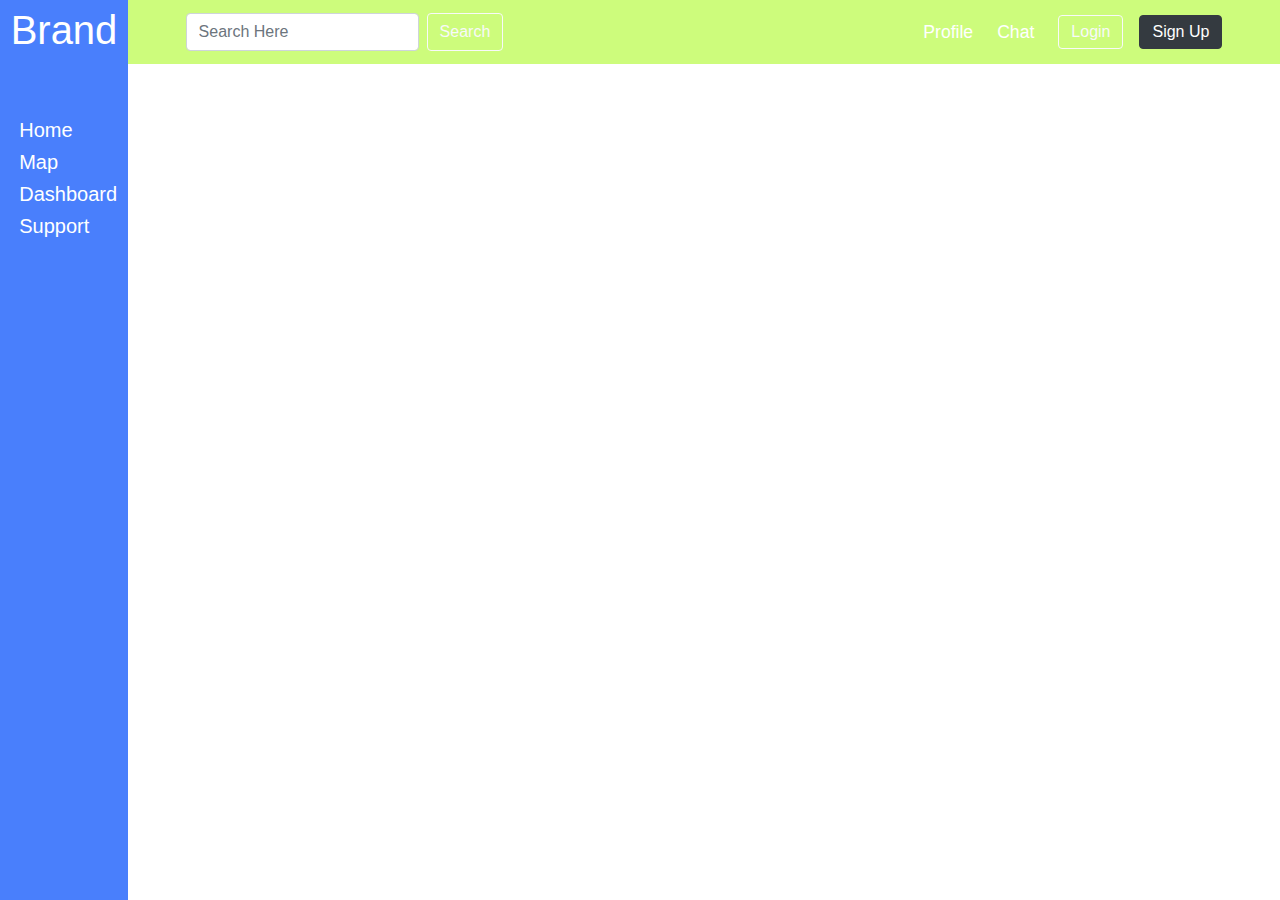
==== template2/index.html @ e90946be "template2 update" ====
<!doctype html>
<html lang="en">
  <head>
    <!-- Required meta tags -->
    <meta charset="utf-8">
    <meta name="viewport" content="width=device-width, initial-scale=1, shrink-to-fit=no">

    <!-- Bootstrap CSS -->
    <link rel="stylesheet" href="https://use.fontawesome.com/releases/v5.14.0/css/all.css" integrity="sha384-HzLeBuhoNPvSl5KYnjx0BT+WB0QEEqLprO+NBkkk5gbc67FTaL7XIGa2w1L0Xbgc" crossorigin="anonymous">
    <link rel="stylesheet" href="https://stackpath.bootstrapcdn.com/bootstrap/4.5.2/css/bootstrap.min.css" integrity="sha384-JcKb8q3iqJ61gNV9KGb8thSsNjpSL0n8PARn9HuZOnIxN0hoP+VmmDGMN5t9UJ0Z" crossorigin="anonymous">
    <script src="https://ajax.googleapis.com/ajax/libs/jquery/3.5.1/jquery.min.js" defer></script>

    <!-- Custom Css -->
    <link rel="stylesheet" href="main.css">
    <title>Template2</title>
  </head>
  <body>
    <header>
      <div class="left text-white text-center">
        <h1 class="brand">Brand</h1>
        <div class="sidebar">
          <h5><a href="#" class="text-white">Home</a></h5>
          <h5><a href="#" class="text-white">Map</a></h5>
          <h5><a href="#" class="text-white">Dashboard</a></h5>
          <h5><a href="#" class="text-white">Support</a></h5>
        </div>
      </div>
      <div class="top">
        <form class="form-inline my-2 my-lg-0" action="index.html" method="post">
          <input type="text" name="" value="" placeholder="Search Here" class="form-control mr-sm-2">
          <button class="btn btn-outline-light my-2 my-sm-0" type="submit">Search</button>
        </form>
        <div class="top-nav-link">
          <a href="" class="text-white ml-md-4 "><i class="fas fa-user"></i> <span>Profile</span></a>
          <a href="" class="text-white ml-md-4 "><i class="fas fa-comment-dots"></i> <span>Chat</span></a>
          <a href="" class="p-md-0 ml-md-4 "><button type="button" name="Login" class="btn btn-md btn-outline-light py-md-1 my-1">Login</button></a>

          <a href="" class="p-md-0 ml-md-3"><button type="button" name="SignUp" class="btn btn-md btn-dark py-md-1 my-1">Sign Up</button></a>

        </div>
      </div>
    </header>



    <!-- Optional JavaScript -->
    <!-- jQuery first, then Popper.js, then Bootstrap JS -->
    <script src="https://code.jquery.com/jquery-3.5.1.slim.min.js" integrity="sha384-DfXdz2htPH0lsSSs5nCTpuj/zy4C+OGpamoFVy38MVBnE+IbbVYUew+OrCXaRkfj" crossorigin="anonymous"></script>
    <script src="https://cdn.jsdelivr.net/npm/popper.js@1.16.1/dist/umd/popper.min.js" integrity="sha384-9/reFTGAW83EW2RDu2S0VKaIzap3H66lZH81PoYlFhbGU+6BZp6G7niu735Sk7lN" crossorigin="anonymous"></script>
    <script src="https://stackpath.bootstrapcdn.com/bootstrap/4.5.2/js/bootstrap.min.js" integrity="sha384-B4gt1jrGC7Jh4AgTPSdUtOBvfO8shuf57BaghqFfPlYxofvL8/KUEfYiJOMMV+rV" crossorigin="anonymous"></script>
  </body>
</html>
---- template2/main.css ----
header{
  display: flex;
  flex-flow: row wrap;
}

/* Left Sidebar */

.left{
  width:10%;
  height: 100vh;
  background-color: #497FFC;
}

.brand{
  margin-top: 5%;
}
.sidebar{
  width: 70%;
  margin: 4rem auto;
  /* margin-top: 4rem; */
  text-align: left;
  /* background-color: green; */
}



.top{
  display: flex;
  height:4rem;
  width: 90%;
  background-color: #CDFC7C;
  justify-content: space-between;
  align-items: center;
}

.top form{
  margin-left: 5%;
}

.top-nav-link{
  margin-right: 5%;
  display: flex;
  align-items: center;
}
.top-nav-link span{
  font-size: 1.1rem;
}
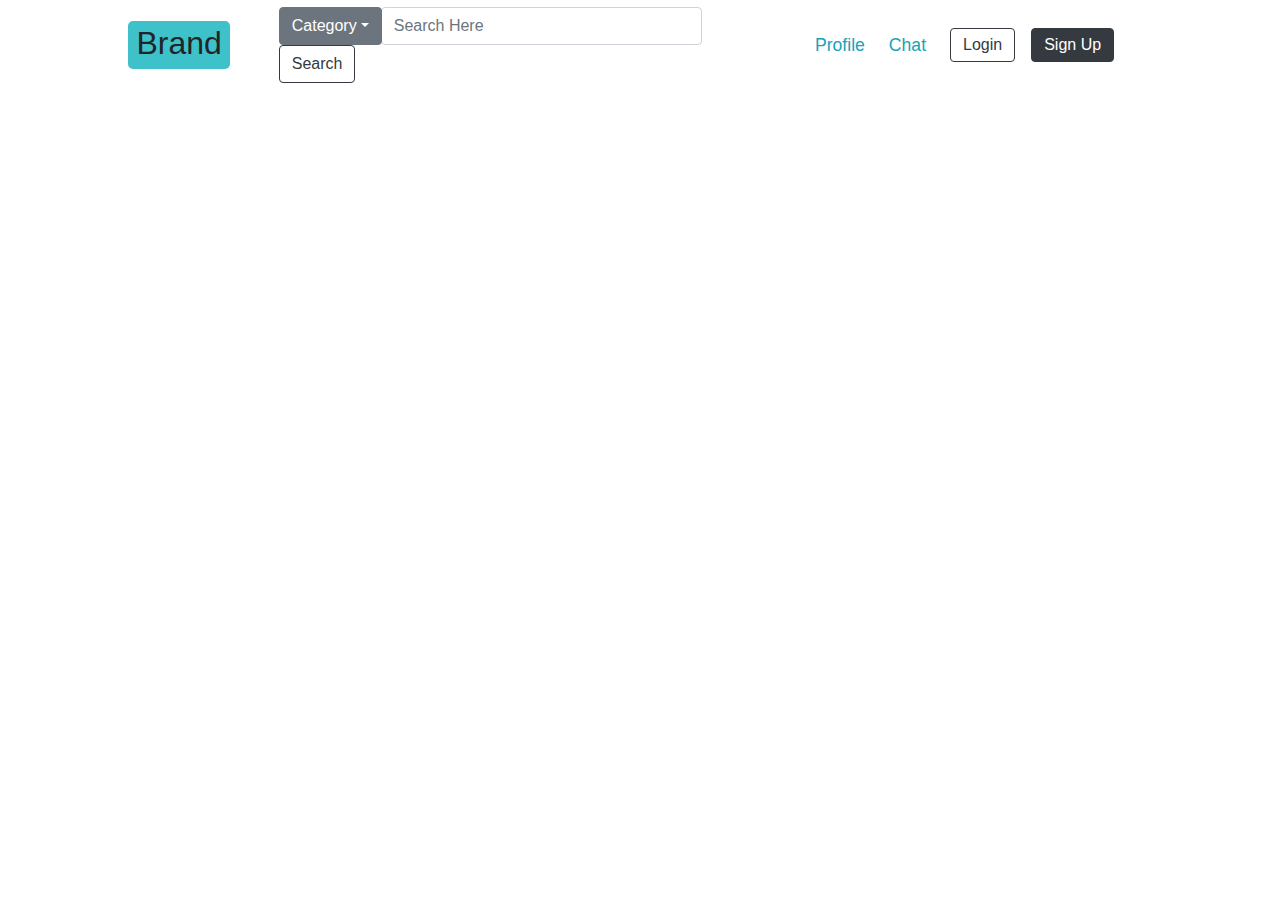
==== commit 4d419e31: "updated again" ====
--- a/template2/index.html
+++ b/template2/index.html
@@ -1,52 +1,77 @@
 <!doctype html>
 <html lang="en">
-  <head>
-    <!-- Required meta tags -->
-    <meta charset="utf-8">
-    <meta name="viewport" content="width=device-width, initial-scale=1, shrink-to-fit=no">
 
-    <!-- Bootstrap CSS -->
-    <link rel="stylesheet" href="https://use.fontawesome.com/releases/v5.14.0/css/all.css" integrity="sha384-HzLeBuhoNPvSl5KYnjx0BT+WB0QEEqLprO+NBkkk5gbc67FTaL7XIGa2w1L0Xbgc" crossorigin="anonymous">
-    <link rel="stylesheet" href="https://stackpath.bootstrapcdn.com/bootstrap/4.5.2/css/bootstrap.min.css" integrity="sha384-JcKb8q3iqJ61gNV9KGb8thSsNjpSL0n8PARn9HuZOnIxN0hoP+VmmDGMN5t9UJ0Z" crossorigin="anonymous">
-    <script src="https://ajax.googleapis.com/ajax/libs/jquery/3.5.1/jquery.min.js" defer></script>
+<head>
+  <!-- Required meta tags -->
+  <meta charset="utf-8">
+  <meta name="viewport" content="width=device-width, initial-scale=1, shrink-to-fit=no">
 
-    <!-- Custom Css -->
-    <link rel="stylesheet" href="main.css">
-    <title>Template2</title>
-  </head>
-  <body>
-    <header>
-      <div class="left text-white text-center">
-        <h1 class="brand">Brand</h1>
-        <div class="sidebar">
-          <h5><a href="#" class="text-white">Home</a></h5>
-          <h5><a href="#" class="text-white">Map</a></h5>
-          <h5><a href="#" class="text-white">Dashboard</a></h5>
-          <h5><a href="#" class="text-white">Support</a></h5>
-        </div>
+  <!-- Bootstrap CSS -->
+  <link rel="stylesheet" href="https://use.fontawesome.com/releases/v5.14.0/css/all.css" integrity="sha384-HzLeBuhoNPvSl5KYnjx0BT+WB0QEEqLprO+NBkkk5gbc67FTaL7XIGa2w1L0Xbgc" crossorigin="anonymous">
+  <link rel="stylesheet" href="https://stackpath.bootstrapcdn.com/bootstrap/4.5.2/css/bootstrap.min.css" integrity="sha384-JcKb8q3iqJ61gNV9KGb8thSsNjpSL0n8PARn9HuZOnIxN0hoP+VmmDGMN5t9UJ0Z" crossorigin="anonymous">
+  <script src="https://ajax.googleapis.com/ajax/libs/jquery/3.5.1/jquery.min.js" defer></script>
+
+  <!-- Custom Css -->
+  <link rel="stylesheet" href="main.css">
+  <script src="app.js" charset="utf-8" defer></script>
+  <title>Template2</title>
+</head>
+
+<body>
+  <header>
+    <nav>
+      <div class="Brand">
+        <h2 class="brand">Brand</h2>
       </div>
       <div class="top">
-        <form class="form-inline my-2 my-lg-0" action="index.html" method="post">
-          <input type="text" name="" value="" placeholder="Search Here" class="form-control mr-sm-2">
-          <button class="btn btn-outline-light my-2 my-sm-0" type="submit">Search</button>
-        </form>
-        <div class="top-nav-link">
-          <a href="" class="text-white ml-md-4 "><i class="fas fa-user"></i> <span>Profile</span></a>
-          <a href="" class="text-white ml-md-4 "><i class="fas fa-comment-dots"></i> <span>Chat</span></a>
-          <a href="" class="p-md-0 ml-md-4 "><button type="button" name="Login" class="btn btn-md btn-outline-light py-md-1 my-1">Login</button></a>
-
+        <div class="left-top-nav col-7 ml-md-2">
+          <a href="#"><i class="fas fa-bars my-2 text-dark"></i></a>
+          <form class="form-inline my-2 my-lg-0" action="index.html" method="post">
+            <div class="input-group-prepend">
+              <button class="btn btn-secondary dropdown-toggle" type="button" data-toggle="dropdown" aria-haspopup="true" aria-expanded="false">Category</button>
+              <div class="dropdown-menu">
+                <a class="dropdown-item" href="#">Action</a>
+                <a class="dropdown-item" href="#">Another action</a>
+                <a class="dropdown-item" href="#">Something else here</a>
+                <div role="separator" class="dropdown-divider"></div>
+                <a class="dropdown-item" href="#">Separated link</a>
+              </div>
+            </div>
+            <input type="text" name="" value="" placeholder="Search Here" class="form-control mr-sm-2 col-md-8">
+            <button class="btn btn-outline-dark my-2 my-sm-0" type="submit">Search</button>
+            <!-- <button class="btn btn-outline-dark my-2 my-sm-0" type="submit">Search</button> -->
+          </form>
+        </div>
+        <div class="top-nav-link col-md-5">
+          <a href="" class="text-info ml-md-4 "><i class="fas fa-user"></i> <span>Profile</span></a>
+          <a href="" class="text-info ml-md-4 "><i class="fas fa-comment-dots"></i> <span>Chat</span></a>
+          <a href="" class="p-md-0 ml-md-4 "><button type="button" name="Login" class="btn btn-md btn-outline-dark py-md-1 my-1">Login</button></a>
           <a href="" class="p-md-0 ml-md-3"><button type="button" name="SignUp" class="btn btn-md btn-dark py-md-1 my-1">Sign Up</button></a>
 
         </div>
       </div>
-    </header>
+    </nav>
+  </header>
+  <main>
+    <div class="left">
+      <div class="sidebar">
+        <p><a href="#" class="text-dark">Home</a></p>
+        <p><a href="#" class="text-dark">Map</a></p>
+        <p><a href="#" class="text-dark">Dashboard</a></p>
+        <p><a href="#" class="text-dark">Support</a></p>
+      </div>
+    </div>
+    <!-- <div class="content">
+
+    </div> -->
+  </main>
 
 
+  <!-- Optional JavaScript -->
+  <!-- jQuery first, then Popper.js, then Bootstrap JS -->
+  <script src="https://code.jquery.com/jquery-3.5.1.slim.min.js" integrity="sha384-DfXdz2htPH0lsSSs5nCTpuj/zy4C+OGpamoFVy38MVBnE+IbbVYUew+OrCXaRkfj" crossorigin="anonymous"></script>
+  <script src="https://cdn.jsdelivr.net/npm/popper.js@1.16.1/dist/umd/popper.min.js" integrity="sha384-9/reFTGAW83EW2RDu2S0VKaIzap3H66lZH81PoYlFhbGU+6BZp6G7niu735Sk7lN" crossorigin="anonymous"></script>
+  <script src="https://stackpath.bootstrapcdn.com/bootstrap/4.5.2/js/bootstrap.min.js" integrity="sha384-B4gt1jrGC7Jh4AgTPSdUtOBvfO8shuf57BaghqFfPlYxofvL8/KUEfYiJOMMV+rV" crossorigin="anonymous"></script>
+</body>
 
-    <!-- Optional JavaScript -->
-    <!-- jQuery first, then Popper.js, then Bootstrap JS -->
-    <script src="https://code.jquery.com/jquery-3.5.1.slim.min.js" integrity="sha384-DfXdz2htPH0lsSSs5nCTpuj/zy4C+OGpamoFVy38MVBnE+IbbVYUew+OrCXaRkfj" crossorigin="anonymous"></script>
-    <script src="https://cdn.jsdelivr.net/npm/popper.js@1.16.1/dist/umd/popper.min.js" integrity="sha384-9/reFTGAW83EW2RDu2S0VKaIzap3H66lZH81PoYlFhbGU+6BZp6G7niu735Sk7lN" crossorigin="anonymous"></script>
-    <script src="https://stackpath.bootstrapcdn.com/bootstrap/4.5.2/js/bootstrap.min.js" integrity="sha384-B4gt1jrGC7Jh4AgTPSdUtOBvfO8shuf57BaghqFfPlYxofvL8/KUEfYiJOMMV+rV" crossorigin="anonymous"></script>
-  </body>
 </html>
--- a/template2/main.css
+++ b/template2/main.css
@@ -1,42 +1,88 @@
+*{
+  box-sizing: border-box;
+}
+body{
+}
 header{
+  /* width: 80%; */
+    /* background-color: #364f6b; */
+}
+
+nav{
   display: flex;
   flex-flow: row wrap;
+  align-items: center;
+  width: 80%;
+  margin: 0 auto;
 }
 
-/* Left Sidebar */
 
+
+
+
+/* SideBar */
 .left{
+  position: absolute;
   width:10%;
-  height: 100vh;
-  background-color: #497FFC;
+  height: 90vh;
+  /* background-color: #364f6b; */
+  display: flex;
+  justify-content: center;
+  /* align-items: center; */
+  border-right: 1px solid grey;
 }
 
-.brand{
-  margin-top: 5%;
-}
 .sidebar{
-  width: 70%;
-  margin: 4rem auto;
+  width: 55%;
+  height: 50vh;
+  /* position: relative;
+  top: 2rem; */
+  margin: 2rem auto;
   /* margin-top: 4rem; */
   text-align: left;
   /* background-color: green; */
 }
+.sidebar p{
+  border-bottom: 1px solid grey;
+}
 
 
+/* top navbar */
 
 .top{
+  /* border-left: 1px solid black; */
   display: flex;
-  height:4rem;
+  height:10vh;
   width: 90%;
-  background-color: #CDFC7C;
+  /* background-color: #364f6b; */
   justify-content: space-between;
   align-items: center;
+}
+.left-top-nav{
+  display: flex;
+  justify-content: flex-start;
+  align-items: center;
+}
+
+.Brand{
+  height: 3rem;
+  width: 10%;
+  display: flex;
+  justify-content: center;
+  align-items: center;
+  background-color: #3fc1c9;
+  border-radius: 5px;
+
+}
+.brand{
+  margin-top: 5%;
+  text-align: center;
 }
 
 .top form{
   margin-left: 5%;
+  width: 95%;
 }
-
 .top-nav-link{
   margin-right: 5%;
   display: flex;
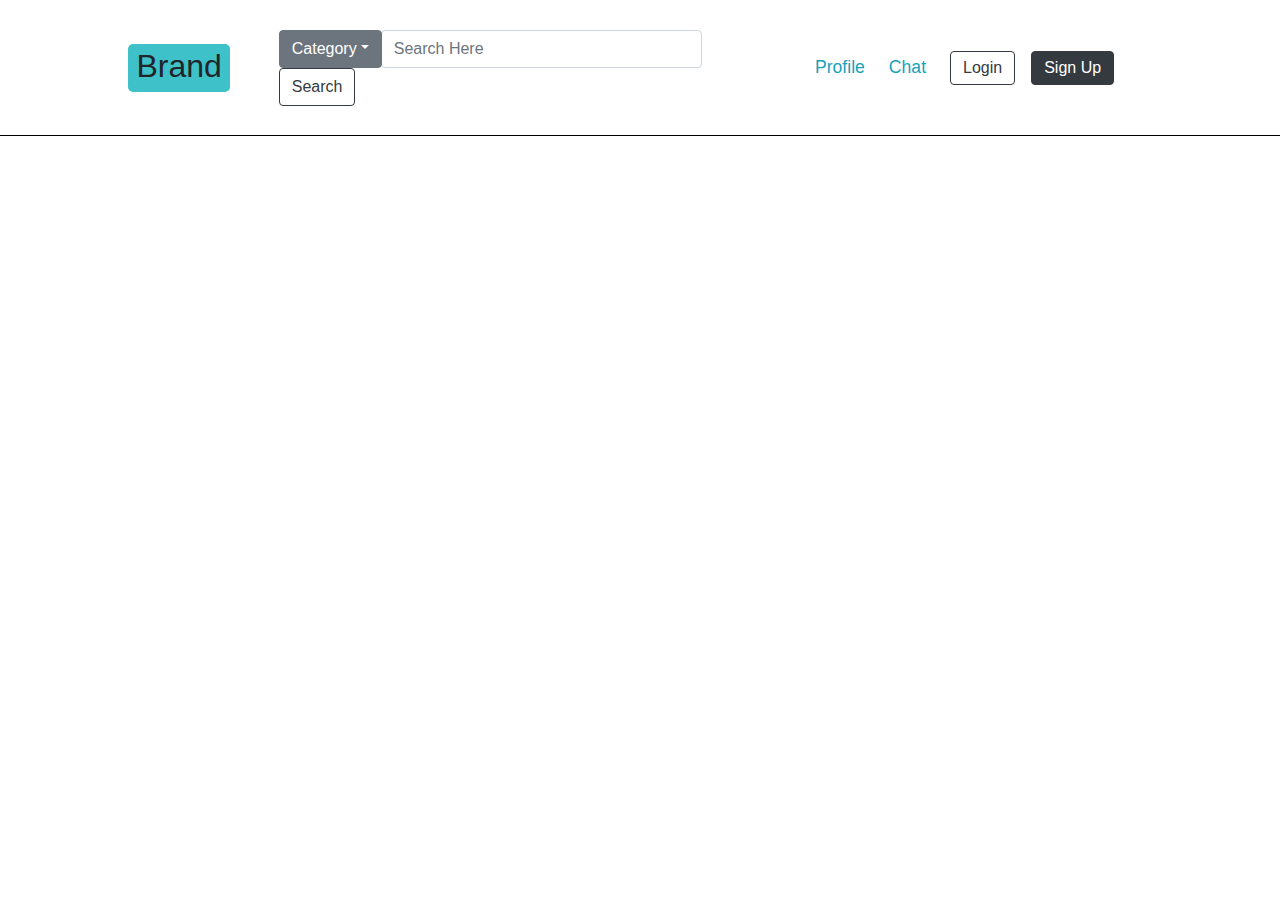
==== commit 4eb74cdb: "map" ====
--- a/template2/index.html
+++ b/template2/index.html
@@ -30,11 +30,11 @@
             <div class="input-group-prepend">
               <button class="btn btn-secondary dropdown-toggle" type="button" data-toggle="dropdown" aria-haspopup="true" aria-expanded="false">Category</button>
               <div class="dropdown-menu">
-                <a class="dropdown-item" href="#">Action</a>
-                <a class="dropdown-item" href="#">Another action</a>
-                <a class="dropdown-item" href="#">Something else here</a>
+                <a class="dropdown-itstrong" href="#">Action</a>
+                <a class="dropdown-itstrong" href="#">Another action</a>
+                <a class="dropdown-itstrong" href="#">Something else here</a>
                 <div role="separator" class="dropdown-divider"></div>
-                <a class="dropdown-item" href="#">Separated link</a>
+                <a class="dropdown-itstrong" href="#">Separated link</a>
               </div>
             </div>
             <input type="text" name="" value="" placeholder="Search Here" class="form-control mr-sm-2 col-md-8">
@@ -55,10 +55,10 @@
   <main>
     <div class="left">
       <div class="sidebar">
-        <p><a href="#" class="text-dark">Home</a></p>
-        <p><a href="#" class="text-dark">Map</a></p>
-        <p><a href="#" class="text-dark">Dashboard</a></p>
-        <p><a href="#" class="text-dark">Support</a></p>
+        <p><a href="#" class="text-dark"><strong>Home</strong></a></p>
+        <p><a href="#" class="text-dark"><strong>Map</strong></a></p>
+        <p><a href="#" class="text-dark"><strong>Dashboard</strong></a></p>
+        <p><a href="#" class="text-dark"><strong>Support</strong></a></p>
       </div>
     </div>
     <!-- <div class="content">
--- a/template2/main.css
+++ b/template2/main.css
@@ -4,6 +4,7 @@
 body{
 }
 header{
+  border-bottom: 1px solid black;
   /* width: 80%; */
     /* background-color: #364f6b; */
 }
@@ -23,13 +24,14 @@
 /* SideBar */
 .left{
   position: absolute;
+  height: 84vh;
   width:10%;
-  height: 90vh;
   /* background-color: #364f6b; */
   display: flex;
   justify-content: center;
   /* align-items: center; */
   border-right: 1px solid grey;
+  /* background-color:#7baa74; */
 }
 
 .sidebar{
@@ -40,7 +42,7 @@
   margin: 2rem auto;
   /* margin-top: 4rem; */
   text-align: left;
-  /* background-color: green; */
+  color:ghostwhite;
 }
 .sidebar p{
   border-bottom: 1px solid grey;
@@ -50,9 +52,8 @@
 /* top navbar */
 
 .top{
-  /* border-left: 1px solid black; */
   display: flex;
-  height:10vh;
+  height:15vh;
   width: 90%;
   /* background-color: #364f6b; */
   justify-content: space-between;
